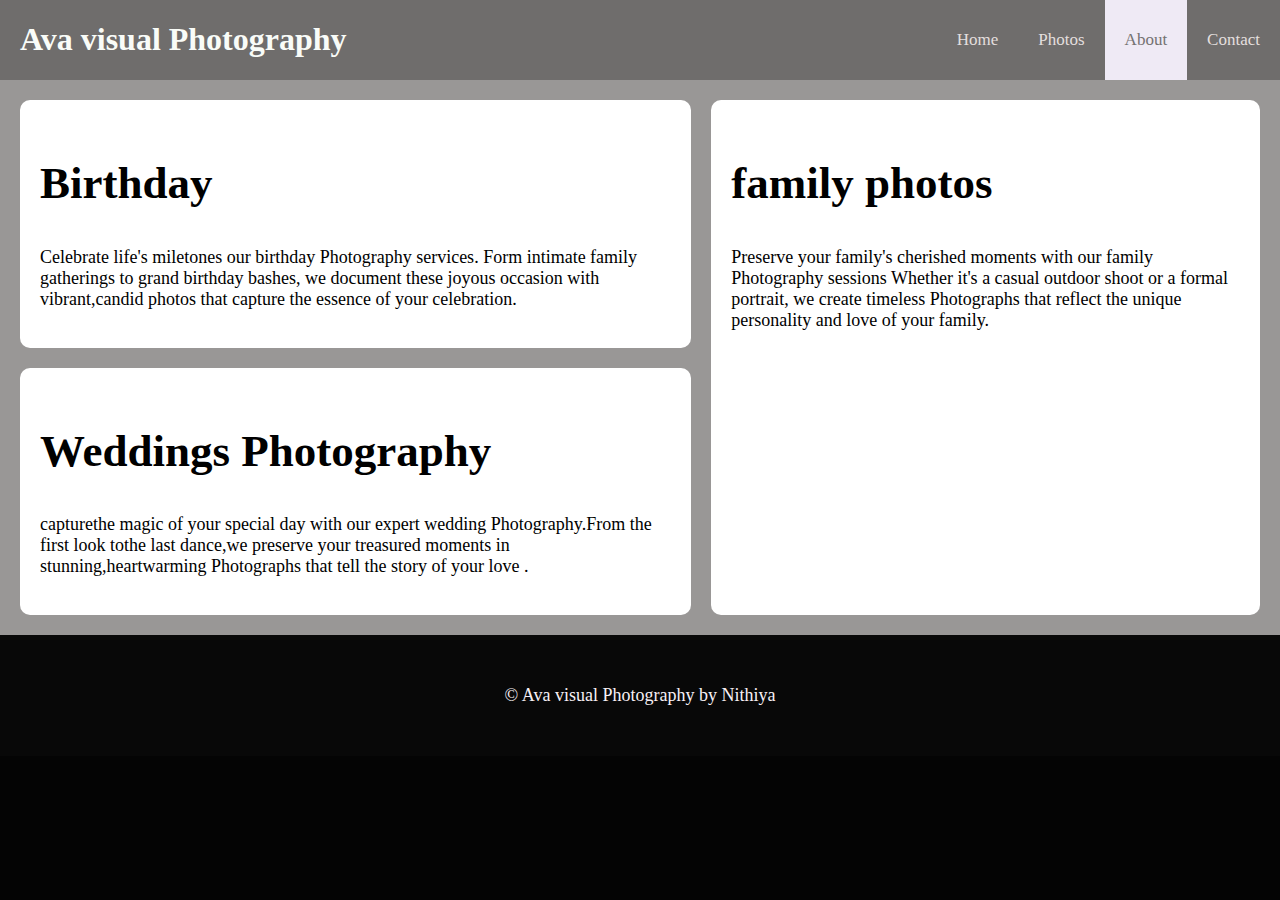
==== about.html @ 99597bcc "Update about.html" ====
<!DOCTYPE html>
<html lang="en">
<head>
	<meta charset="UTF-8">
  <meta http-equiv="X-UA-Compatible" content="IE=edge">
	<meta name="viewport" content="width=device-width, initial-scale=1.0">
	<meta name="description" content="Ava visual Photography" >
	<title>Photography | About </title>
	<link rel="stylesheet" href="./CSS/style.css">
	<link rel="stylesheet" href="./CSS/about.css" >
</head>

<body>

	<header>
		<h1>Ava visual Photography</h1> 
      <label for="hamburger_checkbox">
        

            
		<nav>

			
			<a href="index.html">Home </a>
			<a href="photo.html">Photos</a>
			<a class="active_nav" href="about.html">About</a>
			<a href="contacts.html">Contact</a>

		</nav>
	</header>
<main>
    
    <div id="container1">
      <h2>Birthday</h2>
      <p>Celebrate life's miletones our birthday Photography services. Form intimate family gatherings to grand birthday bashes, 
        we document these joyous occasion with vibrant,candid photos that capture the essence of your celebration.</p>
        
         
    </div>
      <div id="container2">
          <h2>Weddings Photography</h2>
          <p>capturethe magic of your special day with our expert wedding Photography.From the first look tothe last dance,we preserve your treasured
            moments in stunning,heartwarming Photographs that tell the story of your love .</p>
          
      </div>
      <div id="container3">
          <h2>family photos</h2>
          <p>Preserve your family's cherished moments with our family Photography sessions Whether it's a casual outdoor shoot or a formal portrait,
            we create timeless Photographs that reflect the unique personality and love of your family.</p>
                  </div>
  </main>

  <footer>
    <p> &copy Ava visual Photography by Nithiya  </p>      
  </footer>

</body>
</html>
---- CSS/style.css ----
* {
	box-sizing: border-box;
}

body {
	background: #040404;
	forced-color-adjust: Arial, Helvetica, sans-serif;
	margin: 0;
}

/* Mobile First View: */

/* Style the header which contains the navigation links */
header {
    background-color: #6f6d6c;
    overflow: hidden;
  }
  
  /* Hide the checkbox which we use for the Nithiyaphoto menu functionality */
  #Nithiyaphotographer-checkbox {
    display: none;
  }
  
  /* Style the image we use as a label for the Nithiyaphoto menu checkbox */
  #Nithiyaphoto_image {
    background-color: white;
    display: block;
    margin-bottom: 20px;
    margin-left: auto;
    margin-right: auto;
    padding: 10px;
    width: 10%;
  }
  
  
  /* Show or hide the navigation links depending on whether the Nithiyaphoto menu checkbox is checked or not */
  input[id="Nithiyaphotographer-checkbox"]:not(:checked) + nav {
    display: none;
  }
  
  /* Style the heading */
  h1 {
    color: #f9fcf8;
    float: left;
    padding: 0 20px;
    width: 100%;
  }
  
  
  /* Style the links inside the navigation bar */
  nav a {
    color: #E3DFDE;							
    float: left;
    font-size: 17px;
    padding: 30px 20px;
    text-align: center;
    text-decoration: none;
    width: 100%;
  }
  
  
  /* Change the color of links on hover using mouse */
  nav a:hover {
    background-color: #fcfbfb;
    color: #0a4180;
  }
  
  /* Change the color of links on focus using tab key */
  nav a:focus {
    background-color: white;
    color: rgb(204, 7, 7);
    outline: none;
  }
  
  /* Change the color of the active/current link */
  .active_nav {
    background-color: #efeaf5;
    color: rgb(117, 114, 114);
  }

  
footer {
	background: #080808;
  color: #f7f0f5;
	padding: 32px;
	text-align: center;
	width: 100%;
}
  
   /* For desktop: */
  @media only screen and (min-width: 768px) {
  
        /* Hide the hamburger menu image we use as a label for Nithiyaphoto menu checkbox */
        #Nithiya_image {
          display: none;
        }
        #Nithiyaphotographer-checkbox{
          display:none;
        }
  
        /* Show the navigation links... even if the Nithiyaphoto menu checkbox is not selected (menu open) */
        input[id="Nithiyaphotographer-checkbox"]:not(:checked) + nav {
          display:none;
        }
  
        /* Style the Photoghaphy heading */
        h1 {
          text-align: left;
          width: 390px;
        }
  
        /* Style the navigation bar */
        nav {
          float: right;
        }
  
        /* Style the links inside the navigation bar */
        nav a {
          width: auto;
        }
  }
---- CSS/about.css ----
lh2 {
  font-size: 24px;
  font-weight: normal;
  text-align: center;
}

p {
  font-size: 18px;
}

main > div {
  background-color: #ffffff;
  border-radius: 10px;
  font-size: 30px;
  padding: 20px;
  text-align: left;
}

/* colour the text of links black */
main > div > a {
  color: #0262cf;
  font-size: 18px;
}

/* Change the colour of links on hover using mouse */
main > div > a:hover {
  background-color: #4B3C35;
  color: #E3DFDE;
}

/* Change the color of links on focus using tab button */
main > div > a:focus {
  background-color: #d4af9e;
  color: #E3DFDE;
  outline: none;
}


#container2 {
  grid-area: area2;
}

#container3 {
  grid-area: area3;
}

main {
  background-color: #999796;
  display: grid;
  grid-template-areas:
  '.'
  'area2'
  'area2'
    'area3'
    'area3'
    'area3';
  
  grid-gap: 20px;
  padding: 20px;
}

/* Large devices (laptops/desktops, 992px and up) */
@media only screen and (min-width: 992px) {

  main {
    grid-template-areas:
    '.     area3 '
    'area2 area3 '
    'area2 area3 ';
  }

}
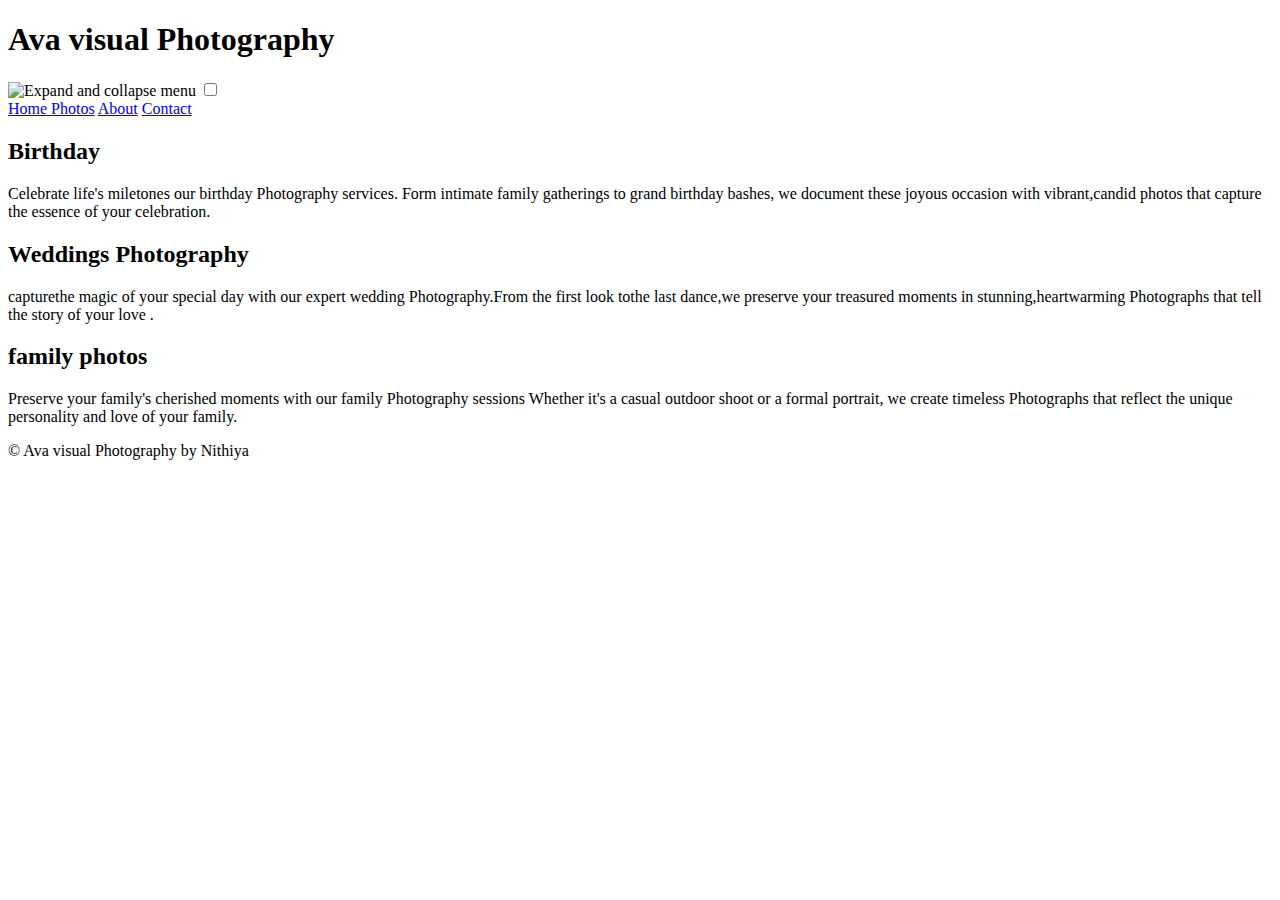
==== commit 3309ac5f: "Add files via upload" ====
--- a/about.html
+++ b/about.html
@@ -6,16 +6,19 @@
 	<meta name="viewport" content="width=device-width, initial-scale=1.0">
 	<meta name="description" content="Ava visual Photography" >
 	<title>Photography | About </title>
-	<link rel="stylesheet" href="./CSS/style.css">
-	<link rel="stylesheet" href="./CSS/about.css" >
+	<link rel="stylesheet" href="css/style.css">
+	<link rel="stylesheet" href="css/about.css" >
 </head>
 
 <body>
 
 	<header>
 		<h1>Ava visual Photography</h1> 
-      <label for="hamburger_checkbox">
-        
+       <label for="hamburger_checkbox">
+
+<img id="hamburger_image" src="images/hamburger-menu.svg" alt="Expand and collapse menu">
+        </label>
+        <input id="hamburger_checkbox" type="checkbox">
 
             
 		<nav>
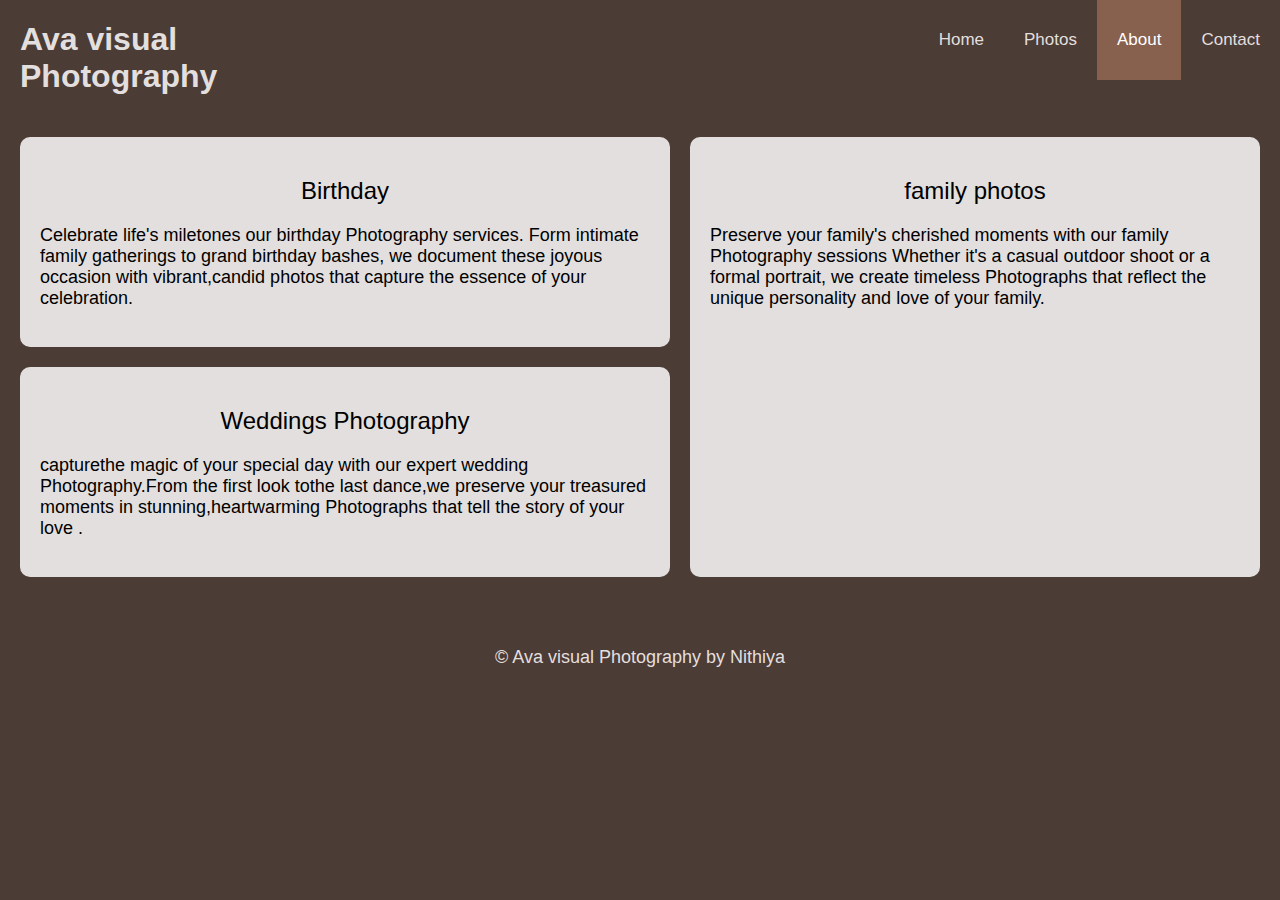
==== commit 40ef7fb8: "Add files via upload" ====
--- a/about.html
+++ b/about.html
@@ -6,19 +6,16 @@
 	<meta name="viewport" content="width=device-width, initial-scale=1.0">
 	<meta name="description" content="Ava visual Photography" >
 	<title>Photography | About </title>
-	<link rel="stylesheet" href="css/style.css">
-	<link rel="stylesheet" href="css/about.css" >
+	<link rel="stylesheet" href="./CSS/style.css">
+	<link rel="stylesheet" href="./CSS/about.css" >
 </head>
 
 <body>
 
 	<header>
 		<h1>Ava visual Photography</h1> 
-       <label for="hamburger_checkbox">
-
-<img id="hamburger_image" src="images/hamburger-menu.svg" alt="Expand and collapse menu">
-        </label>
-        <input id="hamburger_checkbox" type="checkbox">
+      <label for="hamburger_checkbox">
+        
 
             
 		<nav>
--- a/CSS/style.css
+++ b/CSS/style.css
@@ -0,0 +1,120 @@
+* {
+	box-sizing: border-box;
+}
+
+body {
+	background: #4B3C35;
+	font-family: Arial, Helvetica, sans-serif;
+	margin: 0;
+}
+
+/* Mobile First View: */
+
+/* Style the header which contains the navigation links */
+header {
+    background-color: #4B3C35;
+    overflow: hidden;
+  }
+  
+  /* Hide the checkbox which we use for the hamburger menu functionality */
+  #hamburger_checkbox {
+    display: none;
+  }
+  
+  /* Style the image we use as a label for the hamburger menu checkbox */
+  #hamburger_image {
+    background-color: white;
+    display: block;
+    margin-bottom: 20px;
+    margin-left: auto;
+    margin-right: auto;
+    padding: 10px;
+    width: 10%;
+  }
+  
+  
+  /* Show or hide the navigation links depending on whether the hamburger menu checkbox is checked or not */
+  input[id="hamburger_checkbox"]:not(:checked) + nav {
+    display: none;
+  }
+  
+  /* Style the heading */
+  h1 {
+    color: #E3DFDE;
+    float: left;
+    padding: 0 20px;
+    width: 100%;
+  }
+  
+  
+  /* Style the links inside the navigation bar */
+  nav a {
+    color: #E3DFDE;							
+    float: left;
+    font-size: 17px;
+    padding: 30px 20px;
+    text-align: center;
+    text-decoration: none;
+    width: 100%;
+  }
+  
+  
+  /* Change the color of links on hover using mouse */
+  nav a:hover {
+    background-color: #E3DFDE;
+    color: #4B3C35;
+  }
+  
+  /* Change the color of links on focus using tab key */
+  nav a:focus {
+    background-color: white;
+    color: black;
+    outline: none;
+  }
+  
+  /* Change the color of the active/current link */
+  .active_nav {
+    background-color: #87604E;
+    color: white;
+  }
+
+  
+footer {
+	background: #4B3C35;
+  color: #E3DFDE;
+	padding: 32px;
+	text-align: center;
+	width: 100%;
+}
+  
+   /* For desktop: */
+  @media only screen and (min-width: 768px) {
+  
+        /* Hide the hamburger menu image we use as a label for the hamburger menu checkbox */
+        #hamburger_image {
+          display: none;
+        }
+  
+        /* Show the navigation links... even if the hamburger menu checkbox is not selected (menu open) */
+        input[id="hamburger_checkbox"]:not(:checked) + nav {
+          display:block
+        }
+  
+        /* Style the Knitters heading */
+        h1 {
+          text-align: left;
+          width: 390px;
+        }
+  
+        /* Style the navigation bar */
+        nav {
+          float: right;
+        }
+  
+        /* Style the links inside the navigation bar */
+        nav a {
+          width: auto;
+        }
+  }
+  
+  
--- a/CSS/about.css
+++ b/CSS/about.css
@@ -0,0 +1,72 @@
+h2 {
+  font-size: 24px;
+  font-weight: normal;
+  text-align: center;
+}
+
+p {
+  font-size: 18px;
+}
+
+main > div {
+  background-color: #E3DFDE;
+  border-radius: 10px;
+  font-size: 30px;
+  padding: 20px;
+  text-align: left;
+}
+
+/* colour the text of links black */
+main > div > a {
+  color: #4B3C35;
+  font-size: 18px;
+}
+
+/* Change the colour of links on hover using mouse */
+main > div > a:hover {
+  background-color: #4B3C35;
+  color: #E3DFDE;
+}
+
+/* Change the color of links on focus using tab button */
+main > div > a:focus {
+  background-color: #4B3C35;
+  color: #E3DFDE;
+  outline: none;
+}
+
+
+#container2 {
+  grid-area: area2;
+}
+
+#container3 {
+  grid-area: area3;
+}
+
+main {
+  background-color: #4B3C35;
+  display: grid;
+  grid-template-areas:
+  '.'
+  'area2'
+  'area2'
+    'area3'
+    'area3'
+    'area3';
+  
+  grid-gap: 20px;
+  padding: 20px;
+}
+
+/* Large devices (laptops/desktops, 992px and up) */
+@media only screen and (min-width: 992px) {
+
+  main {
+    grid-template-areas:
+    '.     area3 '
+    'area2 area3 '
+    'area2 area3 ';
+  }
+
+}
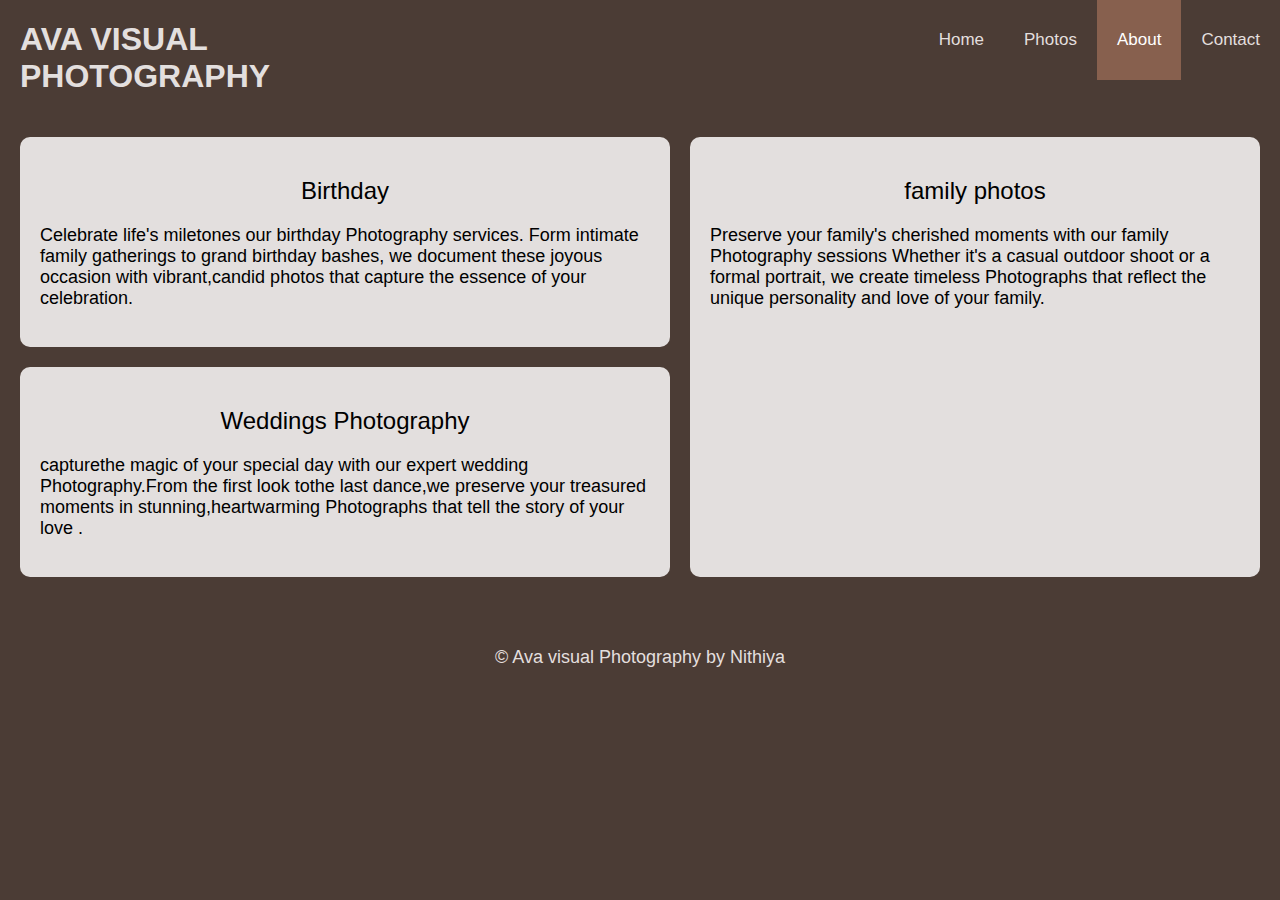
==== commit 7fb82948: "Update about.html" ====
--- a/about.html
+++ b/about.html
@@ -1,59 +1,116 @@
 <!DOCTYPE html>
+
 <html lang="en">
+
 <head>
-	<meta charset="UTF-8">
+
+              <meta charset="UTF-8">
+
   <meta http-equiv="X-UA-Compatible" content="IE=edge">
-	<meta name="viewport" content="width=device-width, initial-scale=1.0">
-	<meta name="description" content="Ava visual Photography" >
-	<title>Photography | About </title>
-	<link rel="stylesheet" href="./CSS/style.css">
-	<link rel="stylesheet" href="./CSS/about.css" >
+
+              <meta name="viewport" content="width=device-width, initial-scale=1.0">
+
+              <meta name="description" content="Ava visual Photography" >
+
+              <title>Photography | About </title>
+
+              <link rel="stylesheet" href="./CSS/style.css">
+
+              <link rel="stylesheet" href="./CSS/about.css" >
+
 </head>
+
+ 
 
 <body>
 
-	<header>
-		<h1>Ava visual Photography</h1> 
-      <label for="hamburger_checkbox">
+ 
+
+              <header>
+
+                            <h1>AVA VISUAL PHOTOGRAPHY</h1>
+
+ <!-- Menu -->           
+
+ 
+
+                            <nav>
+
+                                         
+
+                                          <a href="index.html"> Home </a>
+
+                                          <a href="photo.html">Photos</a>
+
+                                          <a class="active_nav" href="about.html">About</a>
+
+                                          <a href="contacts.html">Contact</a>
+
+ 
+
+                            </nav>
+
+<!-- END - Menu -->
+
+              </header>
+
+<main>
+
+   
+
+    <div id="container1">
+
+      <h2>Birthday</h2>
+
+      <p>Celebrate life's miletones our birthday Photography services. Form intimate family gatherings to grand birthday bashes,
+
+        we document these joyous occasion with vibrant,candid photos that capture the essence of your celebration.</p>
+
+      
+            
         
 
+    </div>
+
+      <div id="container2">
+
+          <h2>Weddings Photography</h2>
+
+          <p>capturethe magic of your special day with our expert wedding Photography.From the first look tothe last dance,we preserve your treasured
+
+            moments in stunning,heartwarming Photographs that tell the story of your love .</p>
+
+          
             
-		<nav>
 
-			
-			<a href="index.html">Home </a>
-			<a href="photo.html">Photos</a>
-			<a class="active_nav" href="about.html">About</a>
-			<a href="contacts.html">Contact</a>
+      </div>
 
-		</nav>
-	</header>
-<main>
-    
-    <div id="container1">
-      <h2>Birthday</h2>
-      <p>Celebrate life's miletones our birthday Photography services. Form intimate family gatherings to grand birthday bashes, 
-        we document these joyous occasion with vibrant,candid photos that capture the essence of your celebration.</p>
-        
-         
-    </div>
-      <div id="container2">
-          <h2>Weddings Photography</h2>
-          <p>capturethe magic of your special day with our expert wedding Photography.From the first look tothe last dance,we preserve your treasured
-            moments in stunning,heartwarming Photographs that tell the story of your love .</p>
-          
+      <div id="container3">
+
+          <h2>family photos</h2>
+
+          <p>Preserve your family's cherished moments with our family Photography sessions Whether it's a casual outdoor shoot or a formal portrait,
+
+            we create timeless Photographs that reflect the unique personality and love of your family.</p>
+
+           
+                
       </div>
-      <div id="container3">
-          <h2>family photos</h2>
-          <p>Preserve your family's cherished moments with our family Photography sessions Whether it's a casual outdoor shoot or a formal portrait,
-            we create timeless Photographs that reflect the unique personality and love of your family.</p>
-                  </div>
+
   </main>
 
+ 
+
   <footer>
-    <p> &copy Ava visual Photography by Nithiya  </p>      
+
+    <p> &copy Ava visual Photography by Nithiya  </p>     
+
   </footer>
 
+ 
+
 </body>
+
 </html>
 
+ 
